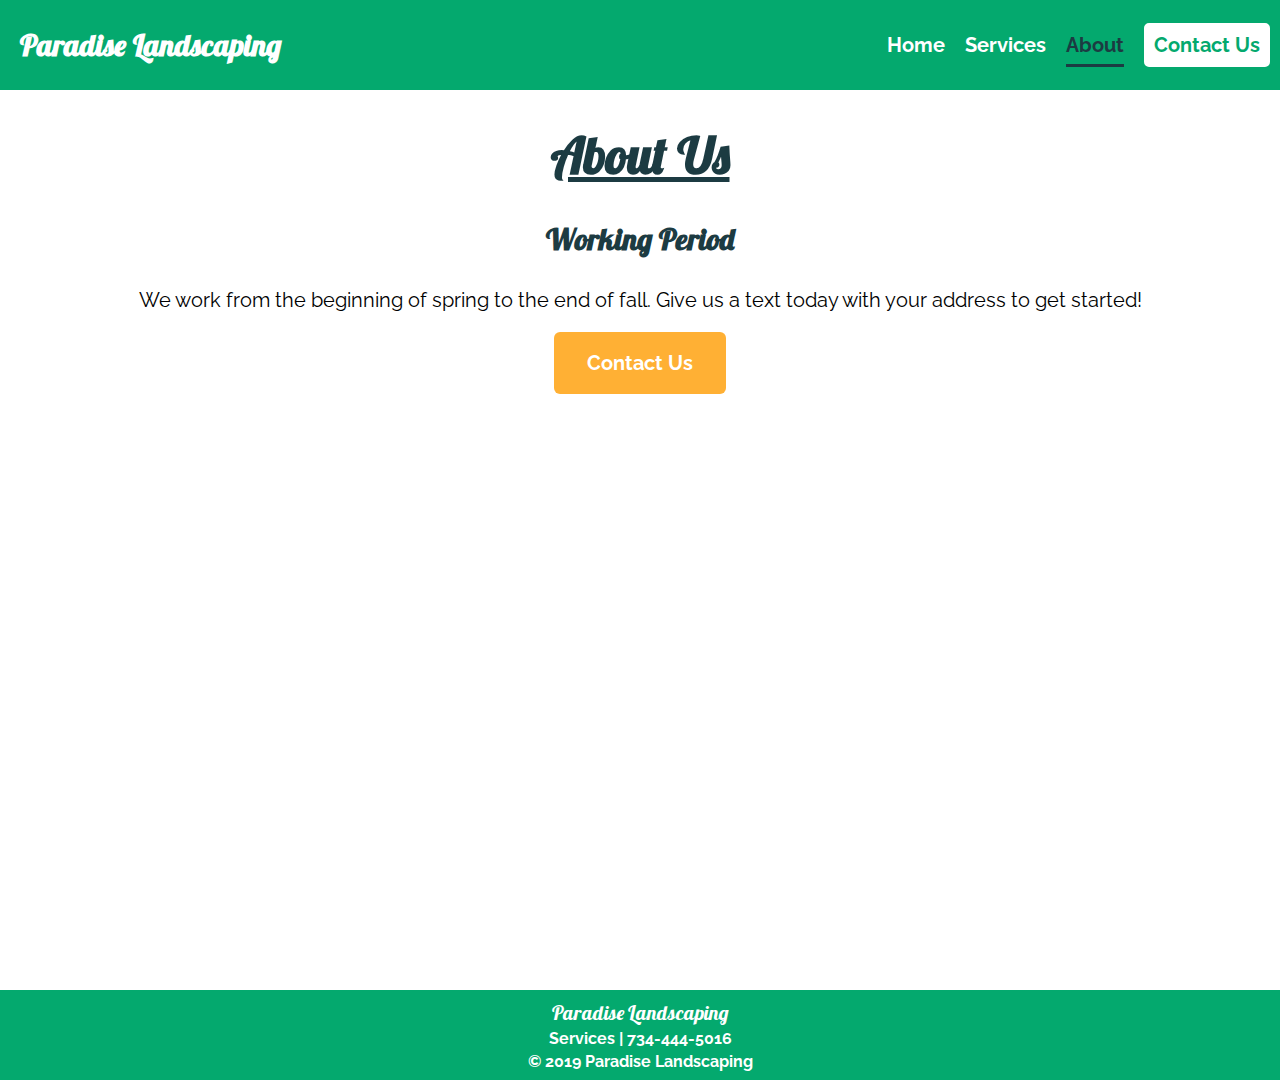
==== about.html @ 8728527e "Paradise Landscaping" ====
<!DOCTYPE html>
<html lang="en">
<head>
	<meta charset="utf-8">
	<meta name="viewport" content="width=device-width, initial-scale=1">
	<link rel="stylesheet" href="styles.css">
	<title>Paradise Landscaping - Home</title>
</head>
<body>
	<header>
		<nav id="links">
			<h2 class="logo"><a href="index.html">Paradise Landscaping</a></h2>
			<p id="menu">Menu  &#9660;</p>
			<ul id="main-nav">
				<li class="nav-links"><a href="index.html">Home</a></li>
				<li class="nav-links"><a href="services.html">Services</a></li>
				<li class="nav-links" id="current"><a href="about.html">About</a></li>
				<li id="header-cta"><a href="tel:+1-734-444-5016">Contact Us</a></li>
			</ul>
		</nav>
	</header>
	<main class="top">
		<h1 class="title">About Us</h1>
		<h3>Working Period</h3>
		<p>We work from the beginning of spring to the end of fall. Give us a text today with your address to get started!</p>
		<p class="cta"><a href="tel:+1-734-444-5016">Contact Us</a></p>
	</main>
	<footer>
			<p class="logo">Paradise Landscaping</p>
			<p><a href="services.html">Services</a> &vert; <a href="tel:+1-734-444-5016">734-444-5016</a></p>
			<p>&copy; 2019 Paradise Landscaping</p>
	</footer>
	<script src="js/script.js"></script>
</body>
</html>
---- styles.css ----
@import url('https://fonts.googleapis.com/css?family=Lobster|Raleway:400,700');

html {
	font-size: 4vw;
	max-width: 100vw;
	min-height: 100vh;
}

body {
	position: relative;
	padding: 0;
	margin: 0;
	font-family: Raleway;
	font-size: 1rem;
	padding-bottom: 4.5rem;
	min-height: 100vh;
}

header {
	position: fixed;
	top: 0;
	width: 100%;
	height: 4.5rem;
	background-color: #04A96E;
	color: white;
}

nav {
	margin: 0 1rem;
}

#current {
	color: #1C3B42;
}

nav li {
	list-style-type: none;
}

#menu {
	cursor: pointer;
	background-color: #04A96E;
	padding: 0.5em 0 0.5em 0.75em;
	max-width: 100vw;
	margin: -0.25em -1em;
	font-weight: 700;
	border-bottom: 3px solid #1C3B42;
	color: #1C3B42;
}

.nav-links {
	text-align: center;
	display: none;
	padding: 0.5em 0;
	background-color: #04A96E;
}

.nav-links a {
	display: block;
}

#main-nav {
	padding: 0;
	margin: 0;
	max-width: 100vw;
	margin: -0.25em -1em;
}

.visible {
	display: block;
}

.visible ul {
	list-style-type: none;
	font-weight: 700;
	border-bottom: 3px solid #1C3B42;
}

.visible li {
	display: block;
}

a {
	display: inline-block;
	text-decoration: none;
	color: inherit;
}

p {
	text-align: center;
}

.ptext {
	color: #1C3B42;
}

#header-cta {
	background-color: white;
	border: 0.2em solid white;
	border-radius: 0.25em;
	padding: 0.3rem;
	color: #04A96E;
	font-weight: 700;
	width: max-content;
	position: absolute;
	top: 1rem;
	right: 1rem;
}

.logo {
	font-family: "Lobster";
}

.cta {
	font-weight: 700;
	text-align: center;
	background-color: #FFB034;
	border-radius: 0.3rem;
	width: 8em;
	height: 2.5em;
	margin: 0.75rem auto;
	padding: 0.3em;
	color: white;
}

.cta a {
	display: inline-block;
	margin-top: 0.65rem;
}

main {
	width: 90%;
	margin: 0 auto;
	overflow: hidden;
}

#first {
	margin-top: 6.25rem;
	display: inline-block;
	max-width: 100vw;
	height: 25rem;
	background-image: 
   linear-gradient(
      rgba(0, 0, 0, 0.3),
      rgba(0, 0, 0, 0.3)
    ),
    url(images/grass.jpg);
	background-size: cover;
	background-position: center;
}

.top {
	margin-top: 6rem;
}

.img-text {
	display: block;
	width: 90%;
	margin: 10% auto 0 auto;
	color: white;
	font-family: "Lobster";
	font-size: 3em;
}

h1 {
	text-align: center;
	font-size: 2.5rem;
	font-family: "Lobster";
	color: #1C3B42;
}

.title {
	text-decoration: underline;
}

h3 {
	text-align: center;
	font-size: 1.5rem;
	font-family: "Lobster";
	color: #1C3B42;
}

.media {
	display: flex;
	flex-wrap: wrap;
	justify-content: center;
}

img {
	max-height: 320px;
	margin: 5px;
	border-radius: 5px;
}

footer {
	width: 100%;
	height: 4.5rem;
	line-height: 0.4em;
	font-size: 0.8em;
	font-weight: 700;
	position: absolute;
	left: 0;
	right: 0;
	bottom: 0;
	color: white;
	background-color: #04A96E;
}

footer .logo {
	font-size: 1rem;
	font-weight: normal;
}

/*Media styles*/
@media screen and (min-width: 636px) and (max-width: 835px) {
	html {
		font-size: 3vw;
	}

	.img-text {
		margin: 15% auto 0 auto;
	}
}

@media screen and (min-width: 836px) {
	html {
		font-size: 20px;
	}

	#links {
		display: flex;
		justify-content: space-between;
		padding-bottom: 0;
		height: 4.5rem;
		align-items: center;
	}

	#main-nav {
		display: flex;
		flex-direction: row;
		justify-content: flex-end;
		font-weight: 700;
	}

	#main-nav li {
		margin: 0.5rem;
	}

	#menu {
		display: none;
	}

	.nav-links {
		display: inline-block;
		padding-top: 0.5rem;
	}

	#header-cta {
		position: relative;
		top: 0;
		right: 0;
	}

	#current {
		padding-bottom: 0;
		border-bottom: 3px solid #1C3B42;
	}

	#first, .top {
		margin-top: 4.5rem;
	}
}
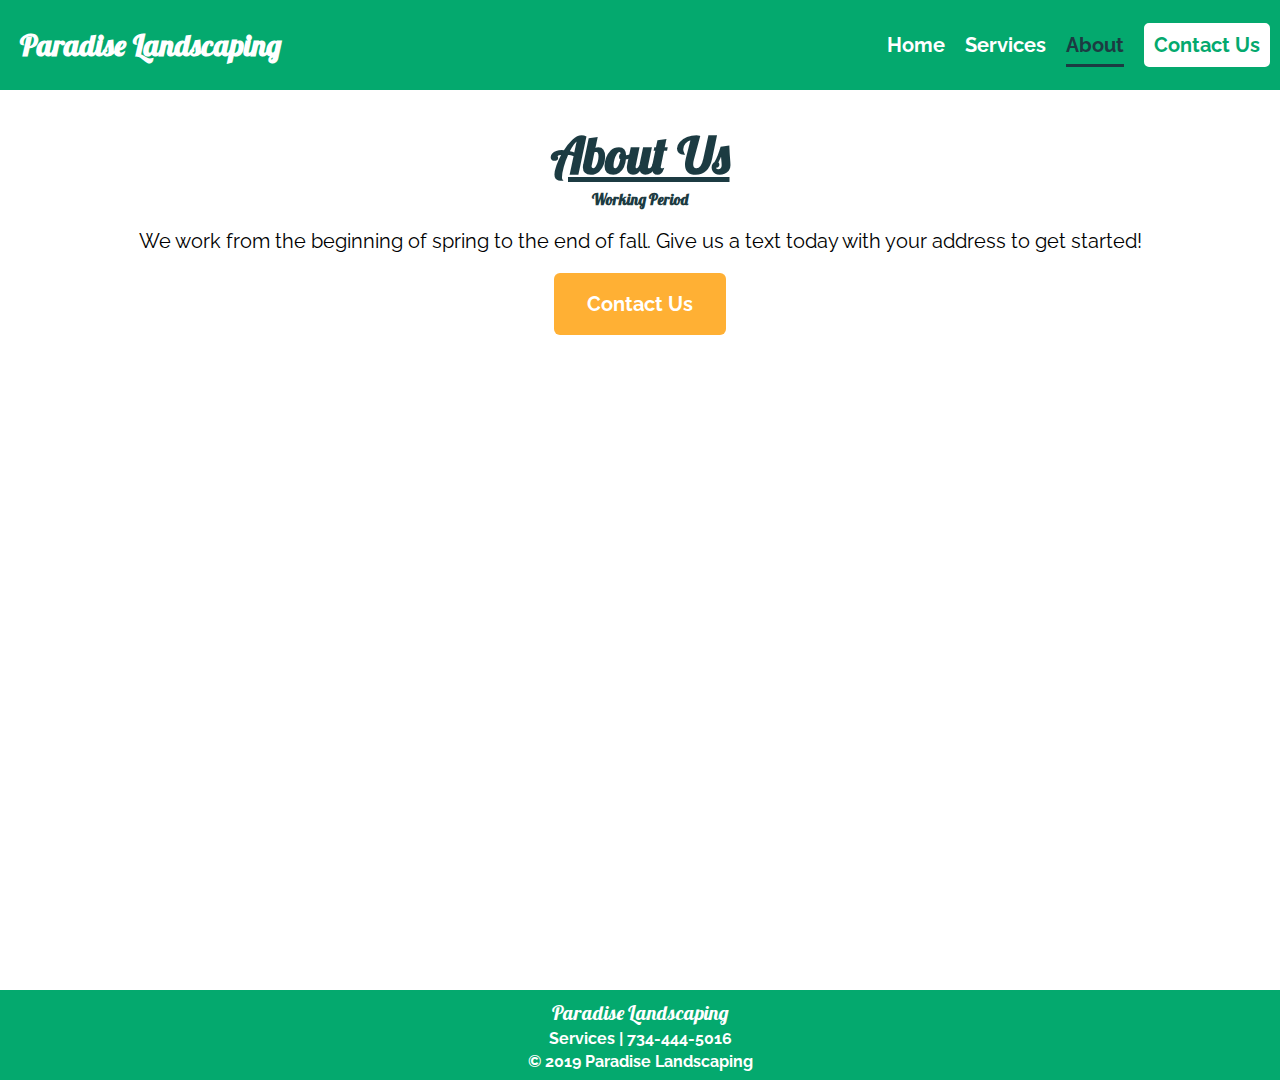
==== commit 9431e555: "Add files via upload" ====
--- a/about.html
+++ b/about.html
@@ -7,6 +7,8 @@
 	<title>Paradise Landscaping - Home</title>
 </head>
 <body>
+<!-- Designed and developed by Aaron Bowes
+Published May 2019 -->
 	<header>
 		<nav id="links">
 			<h2 class="logo"><a href="index.html">Paradise Landscaping</a></h2>
--- a/styles.css
+++ b/styles.css
@@ -84,6 +84,7 @@
 	display: inline-block;
 	text-decoration: none;
 	color: inherit;
+	font-weight: 700;
 }
 
 p {
@@ -137,6 +138,7 @@
 #first {
 	margin-top: 6.25rem;
 	display: inline-block;
+	width: 100%;
 	max-width: 100vw;
 	height: 25rem;
 	background-image: 
@@ -144,7 +146,7 @@
       rgba(0, 0, 0, 0.3),
       rgba(0, 0, 0, 0.3)
     ),
-    url(images/grass.jpg);
+    url(images/house1.jpg);
 	background-size: cover;
 	background-position: center;
 }
@@ -156,10 +158,19 @@
 .img-text {
 	display: block;
 	width: 90%;
-	margin: 10% auto 0 auto;
+	margin: 15% auto;
 	color: white;
 	font-family: "Lobster";
-	font-size: 3em;
+	font-size: 4.25em;
+}
+
+#subtext {
+	display: block;
+	font-family: "Raleway";
+	color: #FFB034;
+	font-weight: 700;
+	font-size: 0.5em;
+	margin-top: 0.5em;
 }
 
 h1 {
@@ -169,15 +180,20 @@
 	color: #1C3B42;
 }
 
+#blurb {
+	margin-top: -1em;
+}
+
 .title {
 	text-decoration: underline;
 }
 
 h3 {
 	text-align: center;
-	font-size: 1.5rem;
+	font-size: 0.75rem;
 	font-family: "Lobster";
 	color: #1C3B42;
+	margin-top: -2em;
 }
 
 .media {
@@ -188,8 +204,28 @@
 
 img {
 	max-height: 320px;
+	max-width: 100%;
+	border-radius: 5px;
+}
+
+.img-container {
+	min-width: 100%;
+	padding: 0;
+	margin: 0;
+}
+
+.images {
+	display: block;
+	margin: 0 auto;
+}
+
+.gallery {
 	margin: 5px;
-	border-radius: 5px;
+}
+
+ul#services {
+	display: block;
+	margin-left: 25%;
 }
 
 footer {
@@ -269,4 +305,13 @@
 	#first, .top {
 		margin-top: 4.5rem;
 	}
+
+	.img-text {
+		font-size: 7em;
+		margin: 5% auto 0 auto;
+	}
+
+	ul#services {
+		margin-left: 40%;
+	}
 }